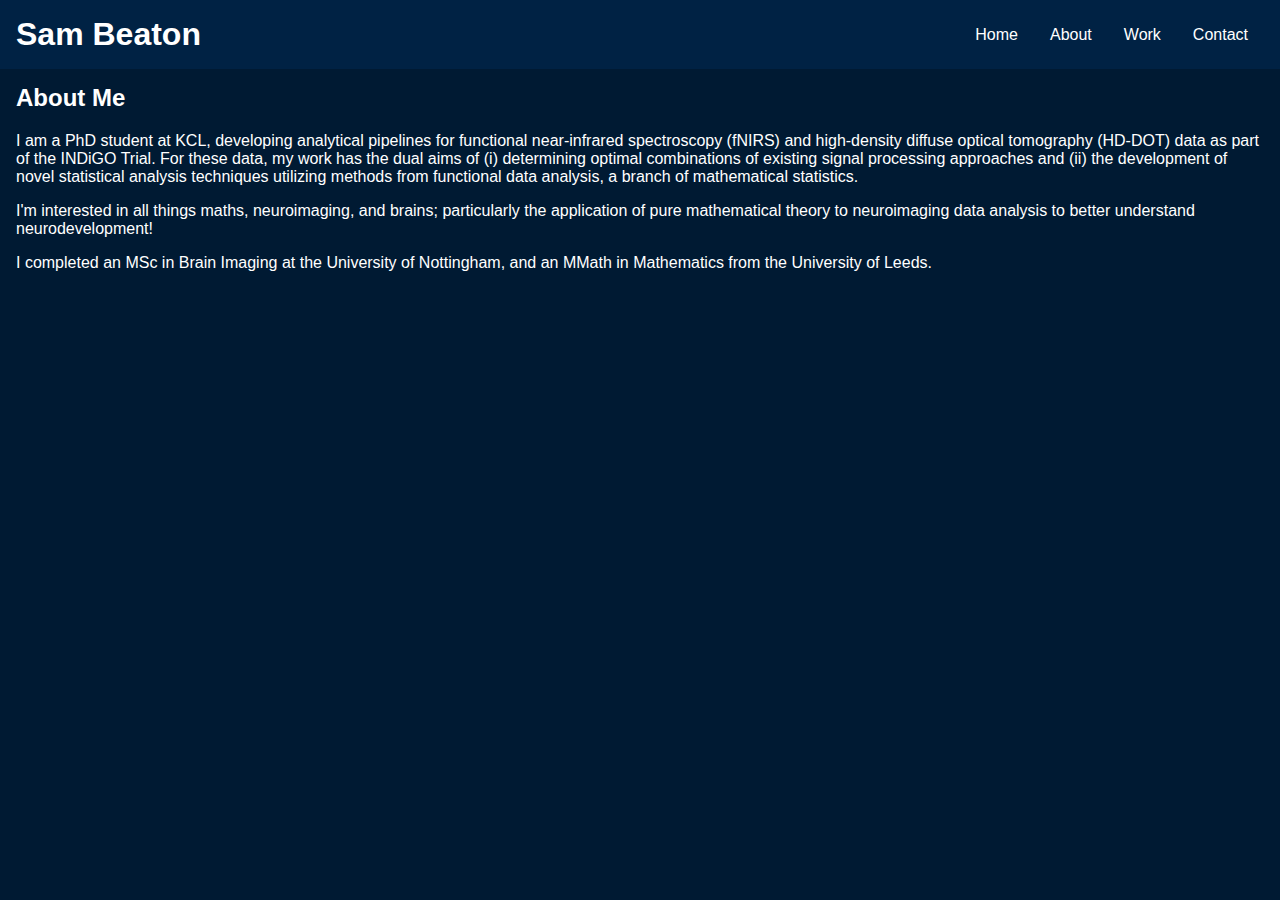
==== about.html @ d53b3feb "Create about.html" ====
<!DOCTYPE html>
<html lang="en">
<head>
    <meta charset="UTF-8">
    <meta name="viewport" content="width=device-width, initial-scale=1.0">
    <title>About</title>
    <link rel="stylesheet" href="styles.css">
</head>
<body>
    <header>
        <h1>Sam Beaton</h1>
        <nav>
            <ul>
                <li><a href="index.html">Home</a></li>
                <li><a href="about.html">About</a></li>
                <li><a href="#work">Work</a></li>
                <li><a href="#contact">Contact</a></li>
            </ul>
        </nav>
    </header>
    <main>
        <section id="about">
            <h2>About Me</h2>
            <p>I am a PhD student at KCL, developing analytical pipelines for functional near-infrared spectroscopy (fNIRS) and high-density diffuse optical tomography (HD-DOT) data as part of the INDiGO Trial. For these data, my work has the dual aims of (i) determining optimal combinations of existing signal processing approaches and (ii) the development of novel statistical analysis techniques utilizing methods from functional data analysis, a branch of mathematical statistics.</p>
            <p>I'm interested in all things maths, neuroimaging, and brains; particularly the application of pure mathematical theory to neuroimaging data analysis to better understand neurodevelopment!</p>
            <p>I completed an MSc in Brain Imaging at the University of Nottingham, and an MMath in Mathematics from the University of Leeds.</p>
        </section>
    </main>
</body>
</html>
---- styles.css ----
/* General Styles */
body {
    margin: 0;
    font-family: 'Arial', sans-serif;
    color: #fff;
    background-color: #001a33; /* Darker Navy Blue Background */
}

header {
    background-color: #002244; /* Even Darker Navy Blue */
    padding: 1rem;
    display: flex;
    justify-content: space-between;
    align-items: center;
    position: fixed;
    width: 100%;
    top: 0;
    left: 0;
    box-sizing: border-box; /* Ensure padding is included in width */
}

h1 {
    font-family: 'Helvetica', sans-serif;
    font-size: 2rem;
    margin: 0;
}

nav ul {
    list-style: none;
    margin: 0;
    padding: 0;
    display: flex;
    justify-content: center; /* Center the navigation items */
    flex-wrap: wrap; /* Wrap items if they overflow */
}

nav ul li {
    margin: 0 1rem; /* Add margin on both sides */
}

nav ul li a {
    color: #fff;
    text-decoration: none;
    font-size: 1rem;
    white-space: nowrap; /* Prevent text from wrapping */
}

main {
    padding: 4rem 1rem 1rem; /* Padding adjusted for fixed header */
}

.work-projects {
    display: flex;
    flex-wrap: wrap;
    gap: 1rem;
    position: relative;
}

.work-image {
    width: 300px;
    height: 200px;
    object-fit: cover;
    position: absolute;
    transform: rotate(-5deg); /* Adds off-kilter effect */
}

.work-projects a:nth-child(1) .work-image {
    top: 0;
    left: 0;
}

.work-projects a:nth-child(2) .work-image {
    top: 100px;
    left: 250px;
}

@media (max-width: 768px) {
    .work-image {
        width: 100%;
        height: auto;
    }

    .work-projects {
        flex-direction: column;
    }

    .work-projects a {
        position: relative;
        transform: none;
    }
}
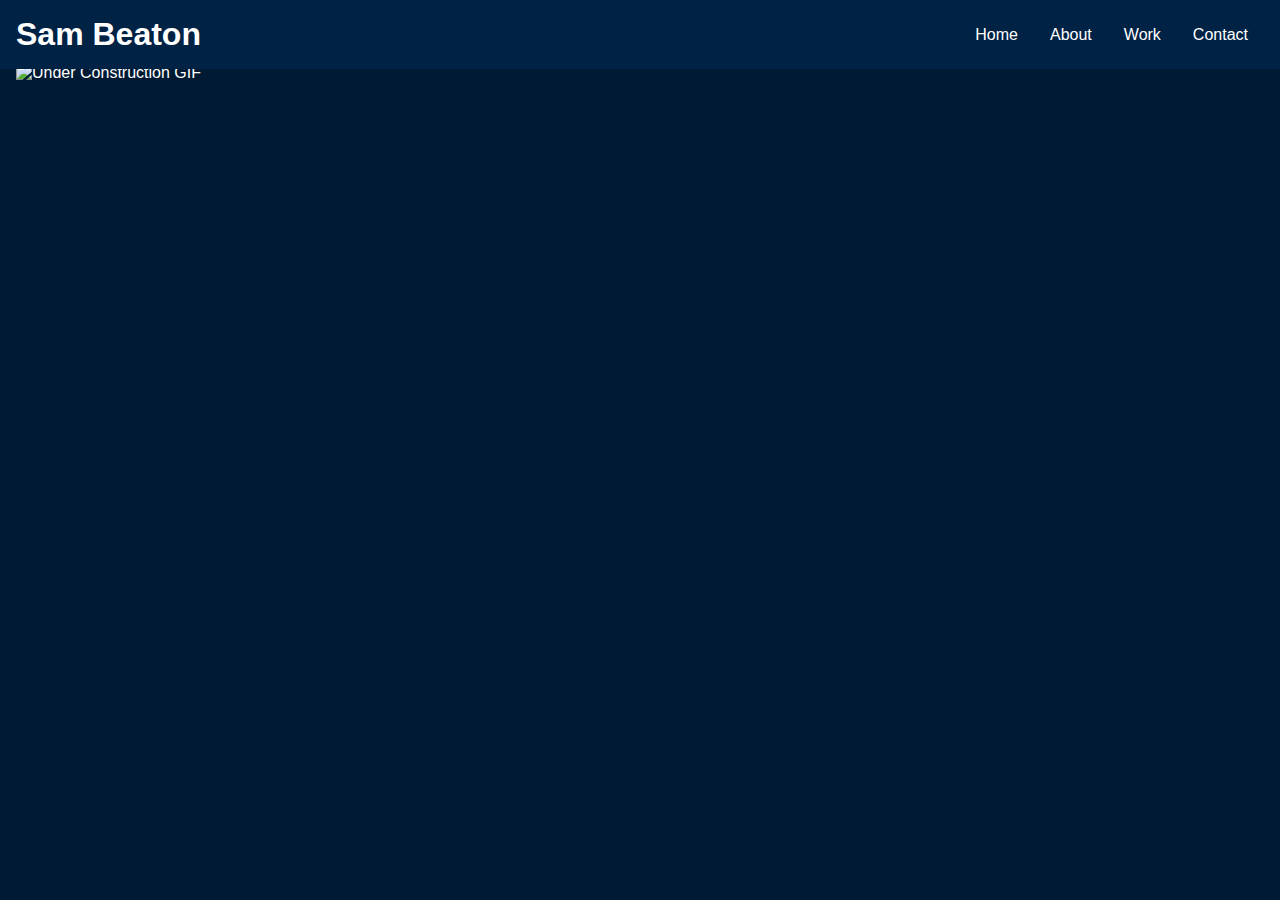
==== commit c0255029: "Update about.html" ====
--- a/about.html
+++ b/about.html
@@ -3,7 +3,7 @@
 <head>
     <meta charset="UTF-8">
     <meta name="viewport" content="width=device-width, initial-scale=1.0">
-    <title>About</title>
+    <title>About - Sam Beaton</title>
     <link rel="stylesheet" href="styles.css">
 </head>
 <body>
@@ -13,18 +13,15 @@
             <ul>
                 <li><a href="index.html">Home</a></li>
                 <li><a href="about.html">About</a></li>
-                <li><a href="#work">Work</a></li>
-                <li><a href="#contact">Contact</a></li>
+                <li><a href="work.html">Work</a></li>
+                <li><a href="contact.html">Contact</a></li>
             </ul>
         </nav>
     </header>
     <main>
-        <section id="about">
-            <h2>About Me</h2>
-            <p>I am a PhD student at KCL, developing analytical pipelines for functional near-infrared spectroscopy (fNIRS) and high-density diffuse optical tomography (HD-DOT) data as part of the INDiGO Trial. For these data, my work has the dual aims of (i) determining optimal combinations of existing signal processing approaches and (ii) the development of novel statistical analysis techniques utilizing methods from functional data analysis, a branch of mathematical statistics.</p>
-            <p>I'm interested in all things maths, neuroimaging, and brains; particularly the application of pure mathematical theory to neuroimaging data analysis to better understand neurodevelopment!</p>
-            <p>I completed an MSc in Brain Imaging at the University of Nottingham, and an MMath in Mathematics from the University of Leeds.</p>
-        </section>
+        <div class="center-content">
+            <img src="https://media.giphy.com/media/fVeAI9dyD5ssIFyOyM/giphy.gif" alt="Under Construction GIF" class="construction-gif">
+        </div>
     </main>
 </body>
 </html>
--- a/styles.css
+++ b/styles.css
@@ -53,15 +53,14 @@
     display: flex;
     flex-wrap: wrap;
     gap: 1rem;
-    position: relative;
+    justify-content: center; /* Center images */
 }
 
 .work-image {
     width: 300px;
     height: 200px;
     object-fit: cover;
-    position: absolute;
-    transform: rotate(-5deg); /* Adds off-kilter effect */
+    /* Removed position and transform properties for flat appearance */
 }
 
 .work-projects a:nth-child(1) .work-image {
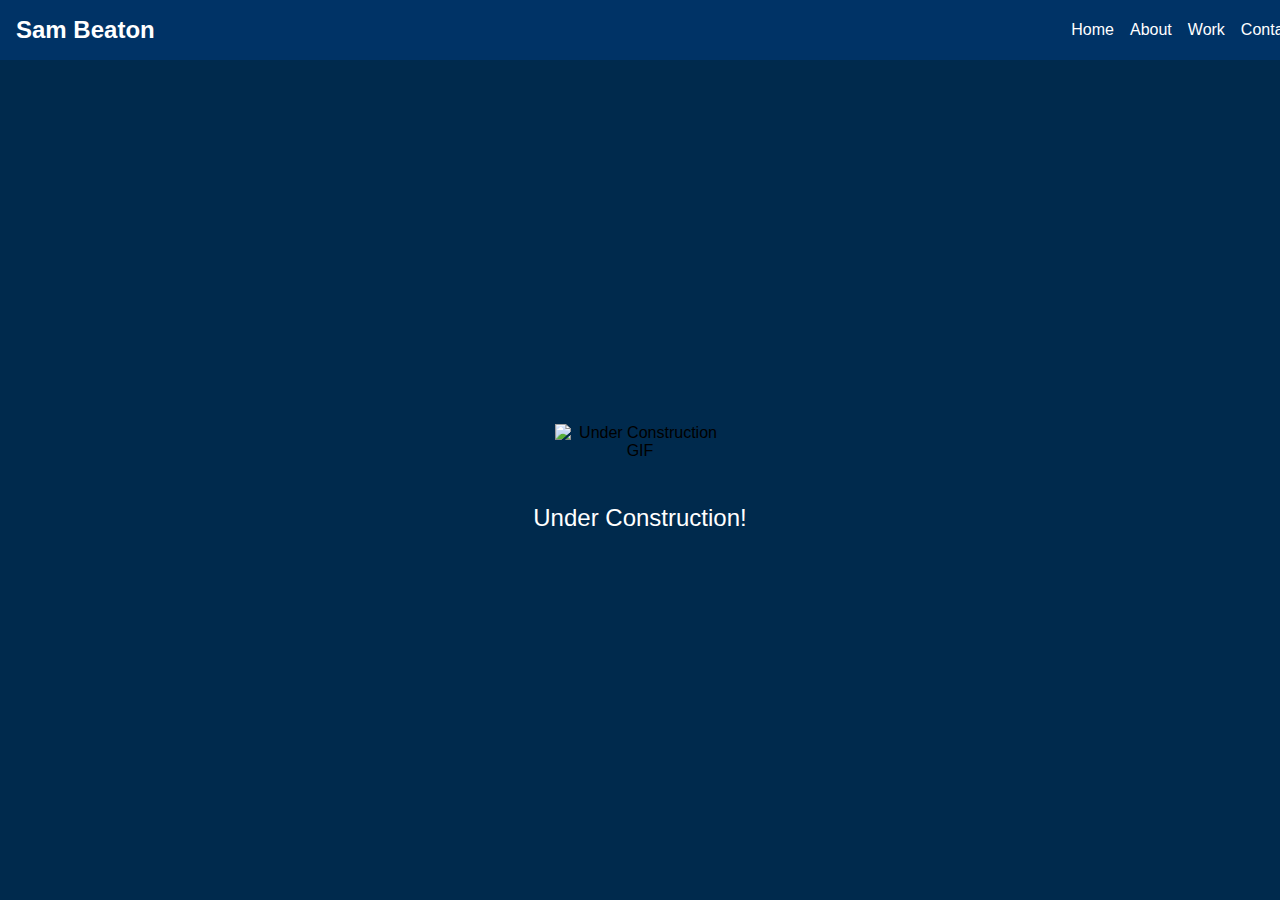
==== commit 5560985a: "Update about.html" ====
--- a/about.html
+++ b/about.html
@@ -21,6 +21,7 @@
     <main>
         <div class="center-content">
             <img src="https://media.giphy.com/media/fVeAI9dyD5ssIFyOyM/giphy.gif" alt="Under Construction GIF" class="construction-gif">
+            <p>Under Construction!</p>
         </div>
     </main>
 </body>
--- a/styles.css
+++ b/styles.css
@@ -1,27 +1,32 @@
-/* General Styles */
 body {
     margin: 0;
+    padding: 0;
     font-family: 'Arial', sans-serif;
-    color: #fff;
-    background-color: #001a33; /* Darker Navy Blue Background */
+    background-color: #002a4d; /* Dark Navy Blue Background */
+    display: flex;
+    flex-direction: column;
+    justify-content: center;
+    align-items: center;
+    height: 100vh;
 }
 
 header {
-    background-color: #002244; /* Even Darker Navy Blue */
+    background-color: #003366; /* Slightly darker navy blue */
+    width: 100%;
     padding: 1rem;
     display: flex;
     justify-content: space-between;
     align-items: center;
     position: fixed;
-    width: 100%;
     top: 0;
     left: 0;
-    box-sizing: border-box; /* Ensure padding is included in width */
+    z-index: 1000;
 }
 
 h1 {
     font-family: 'Helvetica', sans-serif;
-    font-size: 2rem;
+    font-size: 1.5rem;
+    color: #fff;
     margin: 0;
 }
 
@@ -30,61 +35,40 @@
     margin: 0;
     padding: 0;
     display: flex;
-    justify-content: center; /* Center the navigation items */
-    flex-wrap: wrap; /* Wrap items if they overflow */
 }
 
 nav ul li {
-    margin: 0 1rem; /* Add margin on both sides */
+    margin-left: 1rem;
 }
 
 nav ul li a {
     color: #fff;
     text-decoration: none;
     font-size: 1rem;
-    white-space: nowrap; /* Prevent text from wrapping */
 }
 
 main {
-    padding: 4rem 1rem 1rem; /* Padding adjusted for fixed header */
+    margin-top: 5rem; /* Adjust for fixed header */
+    display: flex;
+    justify-content: center;
+    align-items: center;
+    height: calc(100vh - 5rem); /* Adjust height for the header */
+    text-align: center;
 }
 
-.work-projects {
+.center-content {
     display: flex;
-    flex-wrap: wrap;
-    gap: 1rem;
-    justify-content: center; /* Center images */
+    flex-direction: column;
+    align-items: center;
 }
 
-.work-image {
-    width: 300px;
-    height: 200px;
-    object-fit: cover;
-    /* Removed position and transform properties for flat appearance */
+.construction-gif {
+    max-width: 80%;
+    height: auto;
+    margin-bottom: 20px;
 }
 
-.work-projects a:nth-child(1) .work-image {
-    top: 0;
-    left: 0;
+p {
+    color: #fff;
+    font-size: 1.5rem;
 }
-
-.work-projects a:nth-child(2) .work-image {
-    top: 100px;
-    left: 250px;
-}
-
-@media (max-width: 768px) {
-    .work-image {
-        width: 100%;
-        height: auto;
-    }
-
-    .work-projects {
-        flex-direction: column;
-    }
-
-    .work-projects a {
-        position: relative;
-        transform: none;
-    }
-}
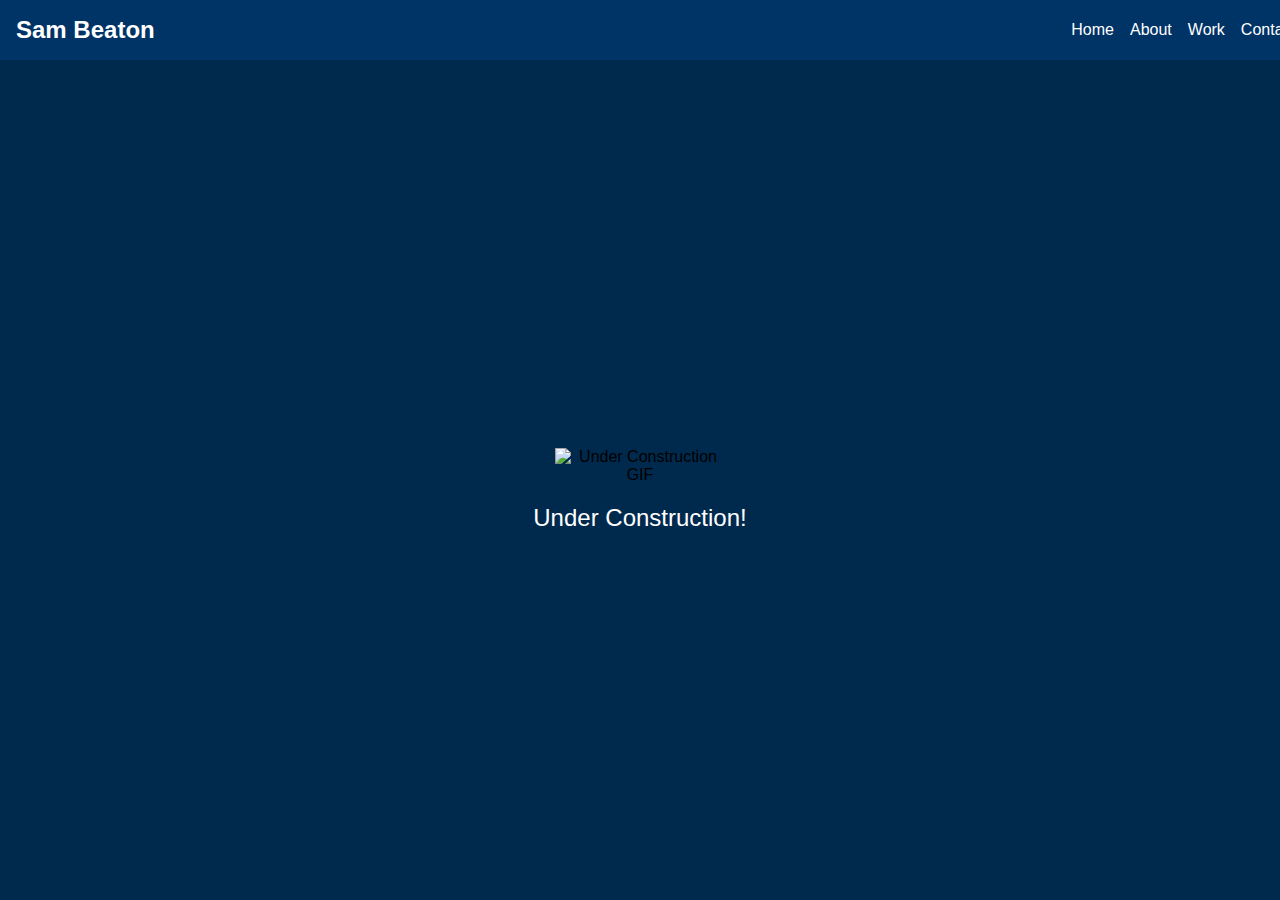
==== commit e47c501a: "Update about.html" ====
--- a/about.html
+++ b/about.html
@@ -3,7 +3,8 @@
 <head>
     <meta charset="UTF-8">
     <meta name="viewport" content="width=device-width, initial-scale=1.0">
-    <title>About - Sam Beaton</title>
+    <title>About</title>
+    <link href="https://fonts.googleapis.com/css2?family=Raleway:wght@300;400;500;700&display=swap" rel="stylesheet">
     <link rel="stylesheet" href="styles.css">
 </head>
 <body>
--- a/styles.css
+++ b/styles.css
@@ -71,4 +71,5 @@
 p {
     color: #fff;
     font-size: 1.5rem;
+    margin: 0;
 }
